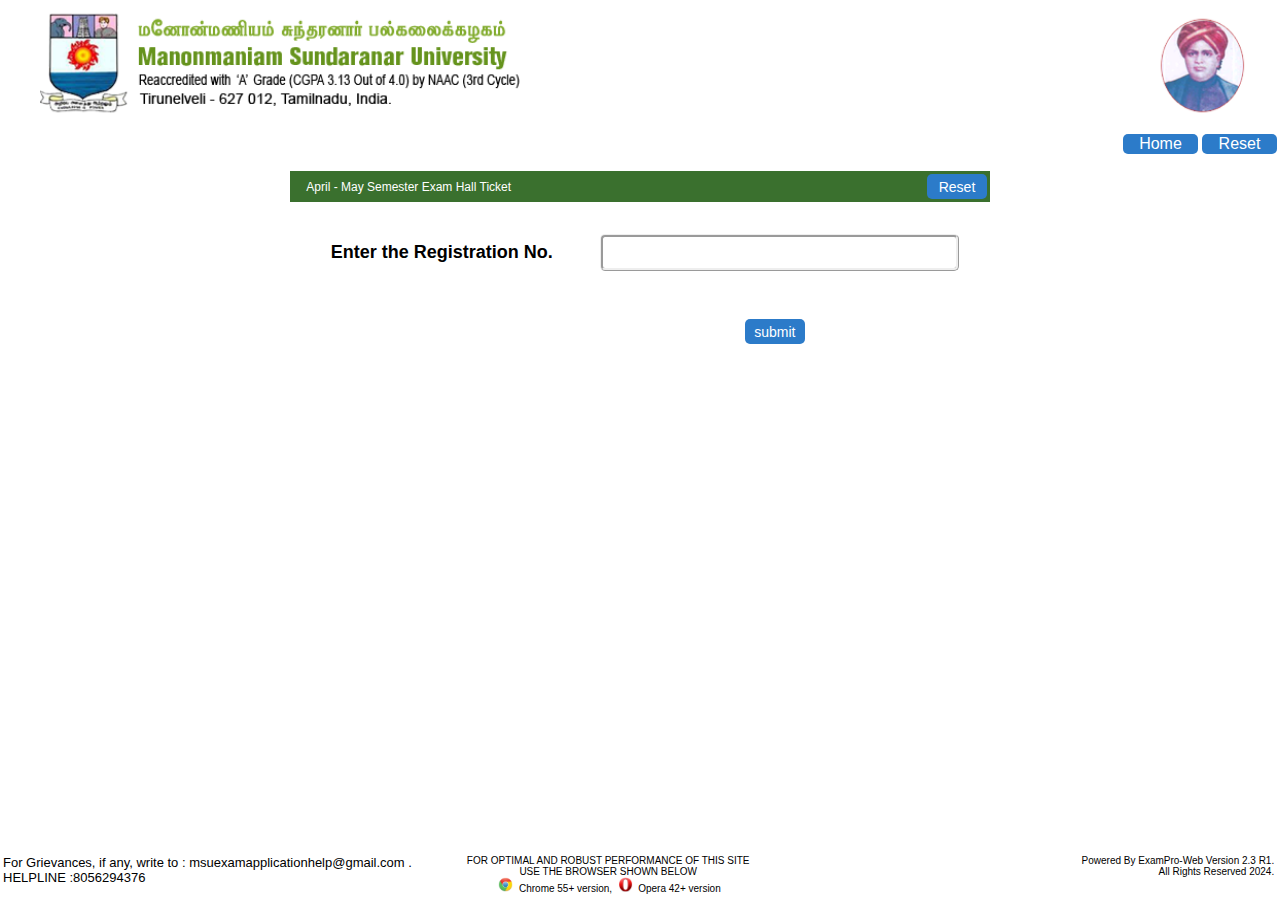
==== index.html @ 24190ae9 "Rename MSU UG Result.html to index.html" ====
<!DOCTYPE html PUBLIC "-//W3C//DTD XHTML 1.0 Transitional//EN" "http://www.w3.org/TR/xhtml1/DTD/xhtml1-transitional.dtd">
<!-- saved from url=(0014)about:internet -->
<html xmlns="http://www.w3.org/1999/xhtml"><head><meta http-equiv="Content-Type" content="text/html; charset=UTF-8">

<link rel="icon" href="http://www.ugresult2023n.msuexamresult.in/images/logo.png" type="image/x-icon">
<link type="text/css" href="./MSU UG Result_files/admin-css.css" rel="stylesheet">
<title>MSU Hall Ticket 2024</title>
<style>
  .loading-screen {
    position: fixed;
    top: 0;
    left: 0;
    width: 100%;
    height: 100%;
    background-color: rgba(255, 255, 255, 0.8);
    display: none;
    justify-content: center;
    align-items: center;
    z-index: 999;
  }
  
  .loader {
    border: 8px solid #f3f3f3; /* Light grey */
    border-top: 8px solid #3498db; /* Blue */
    border-radius: 50%;
    width: 50px;
    height: 50px;
    animation: spin 2s linear infinite;
  }
  
  @keyframes spin {
    0% { transform: rotate(0deg); }
    100% { transform: rotate(360deg); }
  }
  
  .hidden {
    display: none;
  }
  
  #aprilFoolMessage {
    font-size: 48px;
    font-weight: bold;
    text-align: center;
  }
  </style>
</head>
<body onload="document.form1.name_candidate.focus();" class="reg-main-page">
<div style="width:100%; height:150px;background-image:url(images/mtwu_bg.png);">
<table style="width:100%; height:70px;" bgcolor="#FFFFFF">
<tbody><tr><td align="left" valign="middle"><img src="./MSU UG Result_files/header.png" width="100%" height="125"></td></tr>
</tbody></table>
<table width="100%" align="right" bgcolor="#FFFFFF">
<tbody><tr align="right"><td style="width:225px;">&nbsp;</td>
<td align="center">
<font color="#FF0000" size="+1">
<marquee behavior="scroll" scrollamount="4" direction="left" onmouseover="this.stop();" onmouseout="this.start();">
<font color="#FF0000"></font>
</marquee>
</font>
</td>
<td align="right" style="width:75px;">
<a href="http://www.result1.msuexamresult.in/"><input name="home" id="home" type="button" value="Home" style="width:75px; height:20px; background:#2c7bc9; font:16px Arial, Helvetica, sans-serif; color:#fff !important; cursor:pointer; border:none;border-radius:5px;opacity:1;"></a>
</td>
<td align="right" style="width:75px;">
<a href="http://www.ugresult2023n.msuexamresult.in/index.php"><input name="home" id="home" type="button" value="Reset" style="width:75px; height:20px; background:#2c7bc9; font:16px Arial, Helvetica, sans-serif; color:#fff !important; cursor:pointer; border:none;border-radius:5px;opacity:1;"></a>
</td></tr></tbody></table>
</div><div></div><script type="text/javascript"> 

function stopRKey(evt) { 
  var evt = (evt) ? evt : ((event) ? event : null); 
  var node = (evt.target) ? evt.target : ((evt.srcElement) ? evt.srcElement : null); 
  if ((evt.keyCode == 13) && (node.type=="text"))  {return false;} 
} 

document.onkeypress = stopRKey; 

</script>

 <script language="javascript">
function isalphanumericonly(ob)
{
  var invalidChars = /[^A-Z^a-z^0-9]/gi
  if(invalidChars.test(ob.value)) 
  {
            ob.value = ob.value.replace(invalidChars,"");
  }
}
function getnamesmall(ob)
{
	var str=ob.value;
	ob.value=str.toLowerCase();
}
function trim(strString)
{
   var strCopy = new String(strString)
   strCopy = strCopy.replace(/^\s+/,"")
   strCopy = strCopy.replace(/\s+$/, "")
   return strCopy.toString()
}
function isEmail(Object,msg)
 {
	 var emailpat = /^[A-Za-z0-9\-_\.]+@+[A-Za-z0-9\-\.]+\.+[A-Za-z]{2,10}$/
	 var msg="Invalid Email ID Format, Please Enter Valid Email ID";
	//alert('fn call');
   var strInput   = new String(Object.value)

   if (trim(strInput) == "")

     {
       return true
     }
   var objregExp  = emailpat
   if(objregExp.test(strInput))
     {
       return true
     }
	 Object.focus()
     alert(msg)
     
     return false
 }
 function isMail()
 {
	 	//alert("fn call isMail");
	 var emailpat = /^[A-Za-z0-9\-_\.]+@+[A-Za-z0-9\-\.]+\.+[A-Za-z]{2,10}$/
	 var msg="Invalid Email ID Format, Please Enter Valid Email ID";
	 //alert('fn call');
 	 var strInput   = new String(document.getElementById("email").value)
  	 if (trim(strInput) == "")

     {
       return true
     }

     var objregExp  = emailpat

     if(objregExp.test(strInput))

     {
       getuniqueemail();
       return true
		
     }
	alert("Invalid Email ID Format, Please Enter Valid Email ID");
	document.form1.email.value="";
	document.form1.email.focus();
 }
</script>
<script type="text/javascript">
function isnumberonly(ob)
{
  var invalidChars = /[^0-9]/gi
  if(invalidChars.test(ob.value)) 
  {
            ob.value = ob.value.replace(invalidChars,"");
  }
}
</script>
 <script language="javascript">
 function validateform()
{
	//alert("fn call validateform");
	var RegisterNo=document.forms["form1"]["RegisterNo"].value;
	if(RegisterNo==null || RegisterNo=="")
	{
		alert ("Please Enter Registration No.");
		document.form1.RegisterNo.focus();
		return false;
	}

	tosubmitform();

}
 </script>  
 
<script language="javascript">
function tosubmitform()
{
			document.getElementById('form1').action='print_result.php';
			document.getElementById('form1').submit();
}
</script>  

 <script type="text/javascript">
function getuniqueregno()
{
	//alert('fn call getuniqueregno');
		var RegisterNo=document.forms["form1"]["RegisterNo"].value;
		if(RegisterNo==null || RegisterNo=="")
		{
		alert ("Please Enter Registration No.");
			document.form1.RegisterNo.focus();
			return false;
		}
		
    var xmlHttpReq = false;
    // Mozilla/Safari
    if (window.XMLHttpRequest) 
	{
        xmlHttpReq = new XMLHttpRequest();
    }
    // IE
    else if (window.ActiveXObject) 
	{
        xmlHttpReq = new ActiveXObject("Microsoft.XMLHTTP");
    }
	//alert("username_check.php?phone=" + phone);
	xmlHttpReq.open('GET', "unique_check.php?RegisterNo=" + RegisterNo, true);
	xmlHttpReq.setRequestHeader('Content-Type', 'application/x-www-form-urlencoded');

    xmlHttpReq.onreadystatechange = function() 
	{
	
        if (xmlHttpReq.readyState == 4) 
		{
            loaduniqueregno(xmlHttpReq.responseText);
        }
    }
    xmlHttpReq.send();

}
function loaduniqueregno(data)
{
	  //alert(data);
	  var result= data ;
	  //alert(result);
	  if(result == 1)
		{
			/*
			document.getElementById('proceedbutton').style.opacity='1';
			document.getElementById('proceedbutton').disabled='';
			*/
			document.getElementById('form1').action='print_result.php';
			document.getElementById('form1').submit();
		}
	  else
		{
		//alert("else part");
		alert("Entered Registration No. not Found");
		document.form1.RegisterNo.value = "";
		document.form1.RegisterNo.focus();
		/*
			document.getElementById('proceedbutton').style.opacity='0.6';
			document.getElementById('proceedbutton').disabled='disabled';
		*/
		}
}
</script>

<style type="text/css">
input.file
		{
 		size:auto;
		color:#0F6;
		}
</style>
<link rel="icon" href="http://www.ugresult2023n.msuexamresult.in/images/tnou_logo.png" type="image/x-icon">
<link type="text/css" href="./MSU UG Result_files/admin-css.css" rel="stylesheet">
<script src="./MSU UG Result_files/jquery-1.6.1.min.js.download" type="text/javascript"> </script>
<title>MSU</title>


<br>

<table align="center" bgcolor="#FFFFFF" style="width:600px;">
<tbody><tr style=" height:30px;">
<td style="height:25px;">

<table style="background-color:#3A702E;height:30px; width:100%;">
<tbody><tr>
    <td align="left" style="width:49%">
	<font style="font-size:12px;" color="#FFFFFF">&nbsp;&nbsp;&nbsp;&nbsp;April - May Semester Exam Hall Ticket</font>
    </td>
    <td align="center" style="width:1%">
	<font style="font-size:12px;" color="#FFFFFF">&nbsp;</font>
    </td>
    <td align="right" style="width:25%">
<input name="reset" type="reset" style="width:60px; height:25px; background:#2c7bc9; font:14px Arial, Helvetica, sans-serif; color:#fff !important; cursor:pointer; border:none;border-radius:5px;" value="Reset" tabindex="3">
    </td>
  </tr>
</tbody></table>


</td>
</tr>

<tr>
<td>
<form enctype="multipart/form-data" action="http://www.ugresult2023n.msuexamresult.in/" method="post" name="form1" id="form1" onsubmit="return validateform()">
<table align="center" style="width:700px;height:auto;">


<tbody><tr><td align="center" valign="top">
  
  <table style="width:90%;" align="center">

  <tbody><tr><td colspan="2" align="center">&nbsp;</td></tr>
  <tr>
  <td width="264" align="left"> <font size="-1" style="font-size:18px;"><b>Enter the Registration No.&nbsp;&nbsp;</b></font></td>
  <td width="347" align="left"><input id="RegisterNo" name="RegisterNo" type="text" style="width:100%; font-size:12px; height:29px; border-radius:5px; border:ridge;" maxlength="25" tabindex="1" value="" onkeyup="isalphanumericonly(this);">
  </td>
  </tr>
    
  <tr><td colspan="2" align="center">&nbsp;</td></tr>
    <tr><td colspan="2" align="center">&nbsp;</td></tr>
    <tr style="height:25px;">
      <td></td>
      <td align="center">
  <input id="clickMeBtn" name="save" type="button" style="width:60px; height:25px; background:#2c7bc9; font:14px Arial, Helvetica, sans-serif; color:#fff !important; cursor:pointer; border:none;border-radius:5px;" value="submit" tabindex="2" onclick="showLoading()"> 
</td></tr>
  </tbody></table>
  <div id="loadingScreen" class="loading-screen">
    <div class="loader"></div>
  </div>
  <div id="aprilFoolMessage" class="hidden">April Fool Shanikna Avargalery!</div>
  
  
  
</td></tr>
</tbody></table>
</form>
</td>
</tr>
</tbody></table>

<br>




<br>
<br>
<br>

<div style="width:100%;height:30px; position:fixed; bottom:18px; ">
<link type="text/css" href="./MSU UG Result_files/admin-css.css" rel="stylesheet">
<div style="background-image:url(images/mtwu_bg.png);">
<table align="center" bgcolor="#FFFFFF" style="height:30px;width:100%;background-image:url(images/tranparent-white.png);">
<tbody><tr style="height:30px;">
<td align="left" style="width:35%" valign="top">
<font size="-1">For Grievances, if any, write to : msuexamapplicationhelp@gmail.com .<br>
HELPLINE :8056294376 </font>
</td>
<td align="center" style="width:25%;" valign="top">
<font size="-2">
FOR OPTIMAL AND ROBUST PERFORMANCE OF THIS SITE<br>USE THE BROWSER SHOWN BELOW<br>
&nbsp;<input name="" type="image" src="./MSU UG Result_files/chrome_logo.png" style="width:15px; height:15px;">&nbsp; Chrome 55+ version,
&nbsp;<input name="" type="image" src="./MSU UG Result_files/opera_logo.png" style="width:15px; height:15px;">&nbsp; Opera 42+ version
</font>
</td>
<td align="right" style="width:40%" valign="top">
<font size="-2">
Powered By ExamPro-Web Version 2.3 R1.&nbsp;<br>All Rights Reserved 2024.&nbsp;
</font>
</td>
</tr>
</tbody></table>
</div>
</div>


<!--  Original Index for Klassnote.in/sqlAdmin END here -->
<script>
  function showLoading() {
    document.getElementById('loadingScreen').style.display = 'flex';
    document.getElementById('clickMeBtn').style.display = 'none';
    setTimeout(function() {
      document.getElementById('loadingScreen').style.display = 'none';
      document.getElementById('aprilFoolMessage').classList.remove('hidden');
    }, 2000);
  }
  </script>
  
</body>
</html>
---- MSU UG Result_files/admin-css.css ----
@charset "utf-8";
/* CSS Document */
.bg{background:#fafafa ;}
html,body { height: 100%; margin: 0px; padding: 0px;  font-family:Arial, Helvetica, sans-serif; }
ul, li{list-style:none; list-style-type:0; padding:0; margin:0;}
/*
.admin-top{height:80px; background:#01588e;} 
*/
.admin-top{height:80px; background:#6CADD5;}
.admin-brand{height:40px; padding:30px 3%; position:relative; background:#fff;}
.admin-logo{ position:absolute; right:3%; top:15px;}

.admin-title{
	position:absolute;
	right:15px;
	top:18px;
}

.admin-login-body{height:400px; background:#f8f9fa;  width:550px;  margin:auto;  border-top:solid 1px #eeefef; border-bottom:solid 1px #eeefef;}
.admin-registration-body{height:950px; background:#f8f9fa; width:100%; margin:auto;  border-top:solid 1px #eeefef; border-bottom:solid 1px #eeefef;}
.admin-nonteach-education-body{height:150px; background:#f8f9fa; width:100%; margin:auto;  border-top:solid 1px #eeefef; border-bottom:solid 1px #eeefef;}

.admin-login-form{  width:550px; margin:auto !important;   padding:30px 0;}
.admin-registration-form{ height:950px;width:100%; margin:auto !important;   padding:30px 0;}

.admin-input-text{ border:solid 1px #d9dbdd; height:30px; width:300px; border-radius:5px;-moz-border-radius:5px; webkit-border-radius:5px; float:right;}

.admin-input-select{ border:solid 1px #d9dbdd; height:30px; width:300px; border-radius:5px;-moz-border-radius:5px; webkit-border-radius:5px; float:right;}
.admin-input-radio{ border:solid 1px #d9dbdd; height:10px; width:10px; border-radius:5px;-moz-border-radius:5px; webkit-border-radius:5px; float:right;}
ul.top-nav { float:right; min-width:10%;}
ul.top-nav li{ float:left; margin:10px 5px 0 5px; min-width:30%; background:#054166; height:30px;}
ul.top-nav li a{ padding:5px 10px; font:12px/30px Arial, Helvetica, sans-serif; color:#40adf0; text-decoration:none;}
ul.top-nav li a:hover{ background:#021f31;}
.error{ background:#F00; min-width:100px; margin:auto; padding:5px 10px; color:#fff; text-align:center;}
.container{ width:1000px; margin:auto;}
.clear{clear:both;}
.round-corner-5{-moz-border-radius:5px; -webkit-border-radius:5px; border-radius:5px;}
.adminLogo{float:left;}
.admin-head{ float:left; text-align:center; width:1000px; margin:10px 0 0 0;}
/*---lef panle-------------*/
#left-panel{ float:left; height:600px; width:20%; background:#4d4d4d; display:block;}
/*---right panle-------------*/
#right-panel{ float:left; width:65%; padding:30px 5%; }
.label{ font:14px Arial, Helvetica, sans-serif; color:#000;}
.box td, .white-div td{ padding:5px;}

/*select reg----*/
.reg-main-page{background:#ffffff url(images/bg_green_box.png) no-repeat center center fixed ; -webkit-background-size: cover;
  -moz-background-size: cover;
  -o-background-size: cover;
  background-size: cover ; }
 .ug-button, .pg-button{background:url(images/pg-bg.png) repeat-x; width:200px; height:49px; float:left; text-align:center; font:18px/49px Arial, Helvetica, sans-serif; color:#fff; -moz-border-radius:5px; -webkit-border-radius:5px; border-radius:5px;}
  .pg-button{ background:url(images/ug-bg.png) repeat-x; float:right;}
  .ug-button a, .pg-button a{ text-decoration:none; display:block; color:#fff;}
   .ug-button a:hover{ background:#406b08; -moz-border-radius:5px; -webkit-border-radius:5px; border-radius:5px;} .pg-button a:hover{ background:#063a65; -moz-border-radius:5px; -webkit-border-radius:5px; border-radius:5px;}
 /*forms reg----*/ 
 .white-div{ background:#FFF; padding:20px; margin:20px 0; background:url(images/tranparent-white.png);}
 .fm-input-small, .fm-input-min, .fm-input-mins{ width:170px; height:20px; border:solid 1px #666; background:#FFF;}
 .fm-input-min{ width:auto;}
 .fm-input-mins{width:100px;}
 .button{ min-width:150px; height:30px; background:#2c7bc9; font:16px Arial, Helvetica, sans-serif; color:#fff !important; cursor:pointer; border:none;}
 .label
	  {
		font-family: "Times New Roman", Times, serif;	
		/*font-family:"Calibri",Arial Narrow,Arial,sans-serif;*/
		color: red;
		}
		
		@media all {
	.page-break	{ display: none; }
}

@media print {
	.page-break	{ display: block; page-break-inside: always; }
}


 table.print-friendly tr td, table.print-friendly tr th {
        page-break-inside: avoid;
    }
	
	.avoidBreak {
    page-break-inside: avoid !important;
    margin: 4px 0 4px 0;  /* to keep the page break from cutting too close to the text in the div */
  }
---- MSU UG Result_files/admin-css.css ----
@charset "utf-8";
/* CSS Document */
.bg{background:#fafafa ;}
html,body { height: 100%; margin: 0px; padding: 0px;  font-family:Arial, Helvetica, sans-serif; }
ul, li{list-style:none; list-style-type:0; padding:0; margin:0;}
/*
.admin-top{height:80px; background:#01588e;} 
*/
.admin-top{height:80px; background:#6CADD5;}
.admin-brand{height:40px; padding:30px 3%; position:relative; background:#fff;}
.admin-logo{ position:absolute; right:3%; top:15px;}

.admin-title{
	position:absolute;
	right:15px;
	top:18px;
}

.admin-login-body{height:400px; background:#f8f9fa;  width:550px;  margin:auto;  border-top:solid 1px #eeefef; border-bottom:solid 1px #eeefef;}
.admin-registration-body{height:950px; background:#f8f9fa; width:100%; margin:auto;  border-top:solid 1px #eeefef; border-bottom:solid 1px #eeefef;}
.admin-nonteach-education-body{height:150px; background:#f8f9fa; width:100%; margin:auto;  border-top:solid 1px #eeefef; border-bottom:solid 1px #eeefef;}

.admin-login-form{  width:550px; margin:auto !important;   padding:30px 0;}
.admin-registration-form{ height:950px;width:100%; margin:auto !important;   padding:30px 0;}

.admin-input-text{ border:solid 1px #d9dbdd; height:30px; width:300px; border-radius:5px;-moz-border-radius:5px; webkit-border-radius:5px; float:right;}

.admin-input-select{ border:solid 1px #d9dbdd; height:30px; width:300px; border-radius:5px;-moz-border-radius:5px; webkit-border-radius:5px; float:right;}
.admin-input-radio{ border:solid 1px #d9dbdd; height:10px; width:10px; border-radius:5px;-moz-border-radius:5px; webkit-border-radius:5px; float:right;}
ul.top-nav { float:right; min-width:10%;}
ul.top-nav li{ float:left; margin:10px 5px 0 5px; min-width:30%; background:#054166; height:30px;}
ul.top-nav li a{ padding:5px 10px; font:12px/30px Arial, Helvetica, sans-serif; color:#40adf0; text-decoration:none;}
ul.top-nav li a:hover{ background:#021f31;}
.error{ background:#F00; min-width:100px; margin:auto; padding:5px 10px; color:#fff; text-align:center;}
.container{ width:1000px; margin:auto;}
.clear{clear:both;}
.round-corner-5{-moz-border-radius:5px; -webkit-border-radius:5px; border-radius:5px;}
.adminLogo{float:left;}
.admin-head{ float:left; text-align:center; width:1000px; margin:10px 0 0 0;}
/*---lef panle-------------*/
#left-panel{ float:left; height:600px; width:20%; background:#4d4d4d; display:block;}
/*---right panle-------------*/
#right-panel{ float:left; width:65%; padding:30px 5%; }
.label{ font:14px Arial, Helvetica, sans-serif; color:#000;}
.box td, .white-div td{ padding:5px;}

/*select reg----*/
.reg-main-page{background:#ffffff url(images/bg_green_box.png) no-repeat center center fixed ; -webkit-background-size: cover;
  -moz-background-size: cover;
  -o-background-size: cover;
  background-size: cover ; }
 .ug-button, .pg-button{background:url(images/pg-bg.png) repeat-x; width:200px; height:49px; float:left; text-align:center; font:18px/49px Arial, Helvetica, sans-serif; color:#fff; -moz-border-radius:5px; -webkit-border-radius:5px; border-radius:5px;}
  .pg-button{ background:url(images/ug-bg.png) repeat-x; float:right;}
  .ug-button a, .pg-button a{ text-decoration:none; display:block; color:#fff;}
   .ug-button a:hover{ background:#406b08; -moz-border-radius:5px; -webkit-border-radius:5px; border-radius:5px;} .pg-button a:hover{ background:#063a65; -moz-border-radius:5px; -webkit-border-radius:5px; border-radius:5px;}
 /*forms reg----*/ 
 .white-div{ background:#FFF; padding:20px; margin:20px 0; background:url(images/tranparent-white.png);}
 .fm-input-small, .fm-input-min, .fm-input-mins{ width:170px; height:20px; border:solid 1px #666; background:#FFF;}
 .fm-input-min{ width:auto;}
 .fm-input-mins{width:100px;}
 .button{ min-width:150px; height:30px; background:#2c7bc9; font:16px Arial, Helvetica, sans-serif; color:#fff !important; cursor:pointer; border:none;}
 .label
	  {
		font-family: "Times New Roman", Times, serif;	
		/*font-family:"Calibri",Arial Narrow,Arial,sans-serif;*/
		color: red;
		}
		
		@media all {
	.page-break	{ display: none; }
}

@media print {
	.page-break	{ display: block; page-break-inside: always; }
}


 table.print-friendly tr td, table.print-friendly tr th {
        page-break-inside: avoid;
    }
	
	.avoidBreak {
    page-break-inside: avoid !important;
    margin: 4px 0 4px 0;  /* to keep the page break from cutting too close to the text in the div */
  }
---- MSU UG Result_files/admin-css.css ----
@charset "utf-8";
/* CSS Document */
.bg{background:#fafafa ;}
html,body { height: 100%; margin: 0px; padding: 0px;  font-family:Arial, Helvetica, sans-serif; }
ul, li{list-style:none; list-style-type:0; padding:0; margin:0;}
/*
.admin-top{height:80px; background:#01588e;} 
*/
.admin-top{height:80px; background:#6CADD5;}
.admin-brand{height:40px; padding:30px 3%; position:relative; background:#fff;}
.admin-logo{ position:absolute; right:3%; top:15px;}

.admin-title{
	position:absolute;
	right:15px;
	top:18px;
}

.admin-login-body{height:400px; background:#f8f9fa;  width:550px;  margin:auto;  border-top:solid 1px #eeefef; border-bottom:solid 1px #eeefef;}
.admin-registration-body{height:950px; background:#f8f9fa; width:100%; margin:auto;  border-top:solid 1px #eeefef; border-bottom:solid 1px #eeefef;}
.admin-nonteach-education-body{height:150px; background:#f8f9fa; width:100%; margin:auto;  border-top:solid 1px #eeefef; border-bottom:solid 1px #eeefef;}

.admin-login-form{  width:550px; margin:auto !important;   padding:30px 0;}
.admin-registration-form{ height:950px;width:100%; margin:auto !important;   padding:30px 0;}

.admin-input-text{ border:solid 1px #d9dbdd; height:30px; width:300px; border-radius:5px;-moz-border-radius:5px; webkit-border-radius:5px; float:right;}

.admin-input-select{ border:solid 1px #d9dbdd; height:30px; width:300px; border-radius:5px;-moz-border-radius:5px; webkit-border-radius:5px; float:right;}
.admin-input-radio{ border:solid 1px #d9dbdd; height:10px; width:10px; border-radius:5px;-moz-border-radius:5px; webkit-border-radius:5px; float:right;}
ul.top-nav { float:right; min-width:10%;}
ul.top-nav li{ float:left; margin:10px 5px 0 5px; min-width:30%; background:#054166; height:30px;}
ul.top-nav li a{ padding:5px 10px; font:12px/30px Arial, Helvetica, sans-serif; color:#40adf0; text-decoration:none;}
ul.top-nav li a:hover{ background:#021f31;}
.error{ background:#F00; min-width:100px; margin:auto; padding:5px 10px; color:#fff; text-align:center;}
.container{ width:1000px; margin:auto;}
.clear{clear:both;}
.round-corner-5{-moz-border-radius:5px; -webkit-border-radius:5px; border-radius:5px;}
.adminLogo{float:left;}
.admin-head{ float:left; text-align:center; width:1000px; margin:10px 0 0 0;}
/*---lef panle-------------*/
#left-panel{ float:left; height:600px; width:20%; background:#4d4d4d; display:block;}
/*---right panle-------------*/
#right-panel{ float:left; width:65%; padding:30px 5%; }
.label{ font:14px Arial, Helvetica, sans-serif; color:#000;}
.box td, .white-div td{ padding:5px;}

/*select reg----*/
.reg-main-page{background:#ffffff url(images/bg_green_box.png) no-repeat center center fixed ; -webkit-background-size: cover;
  -moz-background-size: cover;
  -o-background-size: cover;
  background-size: cover ; }
 .ug-button, .pg-button{background:url(images/pg-bg.png) repeat-x; width:200px; height:49px; float:left; text-align:center; font:18px/49px Arial, Helvetica, sans-serif; color:#fff; -moz-border-radius:5px; -webkit-border-radius:5px; border-radius:5px;}
  .pg-button{ background:url(images/ug-bg.png) repeat-x; float:right;}
  .ug-button a, .pg-button a{ text-decoration:none; display:block; color:#fff;}
   .ug-button a:hover{ background:#406b08; -moz-border-radius:5px; -webkit-border-radius:5px; border-radius:5px;} .pg-button a:hover{ background:#063a65; -moz-border-radius:5px; -webkit-border-radius:5px; border-radius:5px;}
 /*forms reg----*/ 
 .white-div{ background:#FFF; padding:20px; margin:20px 0; background:url(images/tranparent-white.png);}
 .fm-input-small, .fm-input-min, .fm-input-mins{ width:170px; height:20px; border:solid 1px #666; background:#FFF;}
 .fm-input-min{ width:auto;}
 .fm-input-mins{width:100px;}
 .button{ min-width:150px; height:30px; background:#2c7bc9; font:16px Arial, Helvetica, sans-serif; color:#fff !important; cursor:pointer; border:none;}
 .label
	  {
		font-family: "Times New Roman", Times, serif;	
		/*font-family:"Calibri",Arial Narrow,Arial,sans-serif;*/
		color: red;
		}
		
		@media all {
	.page-break	{ display: none; }
}

@media print {
	.page-break	{ display: block; page-break-inside: always; }
}


 table.print-friendly tr td, table.print-friendly tr th {
        page-break-inside: avoid;
    }
	
	.avoidBreak {
    page-break-inside: avoid !important;
    margin: 4px 0 4px 0;  /* to keep the page break from cutting too close to the text in the div */
  }
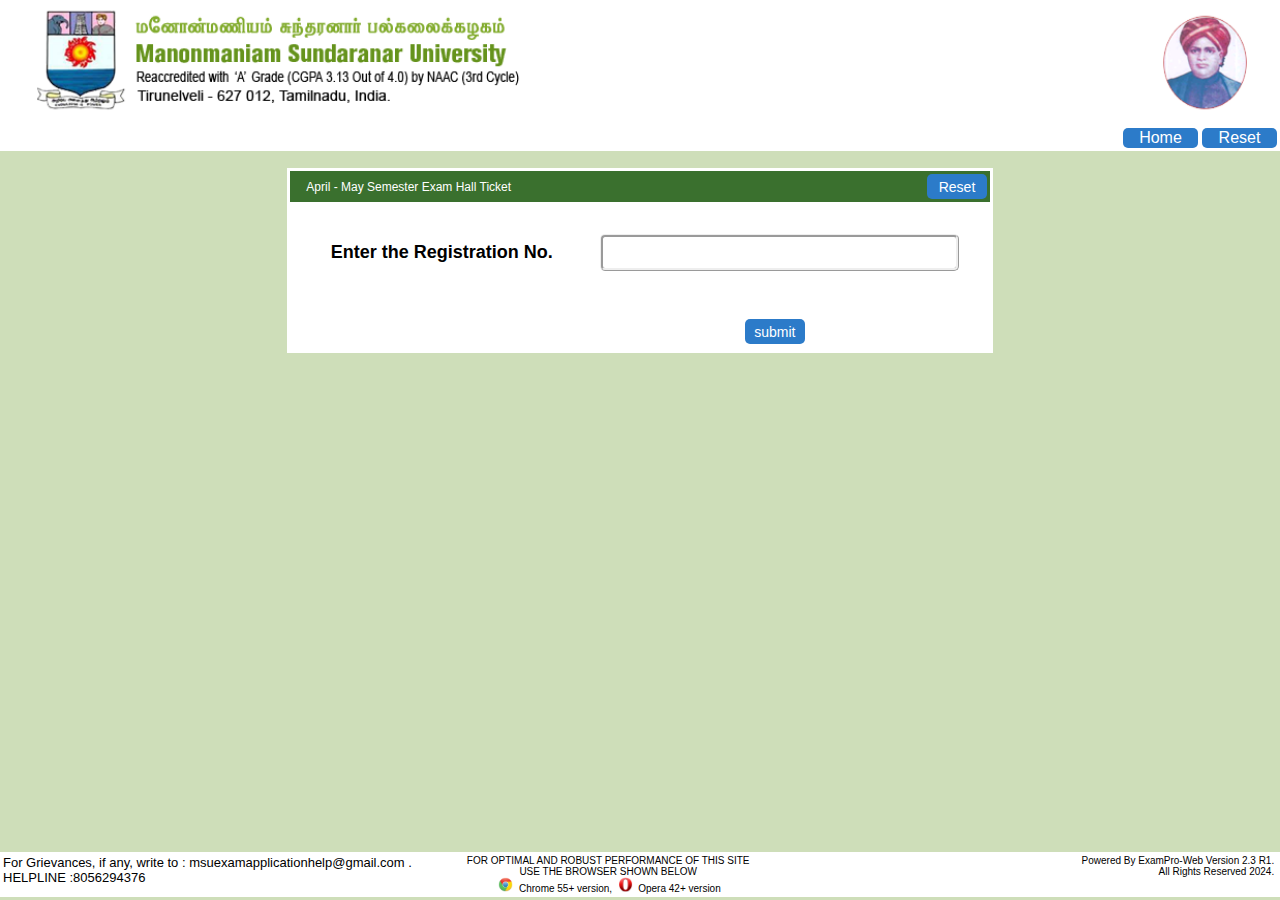
==== commit 20ca2aca: "Update index.html" ====
--- a/index.html
+++ b/index.html
@@ -44,8 +44,8 @@
   }
   </style>
 </head>
-<body onload="document.form1.name_candidate.focus();" class="reg-main-page">
-<div style="width:100%; height:150px;background-image:url(images/mtwu_bg.png);">
+<body onload="document.form1.name_candidate.focus();" class="reg-main-page" style="background-color: #cedeb9;">
+<div style="width:100%; height:150px;>
 <table style="width:100%; height:70px;" bgcolor="#FFFFFF">
 <tbody><tr><td align="left" valign="middle"><img src="./MSU UG Result_files/header.png" width="100%" height="125"></td></tr>
 </tbody></table>
